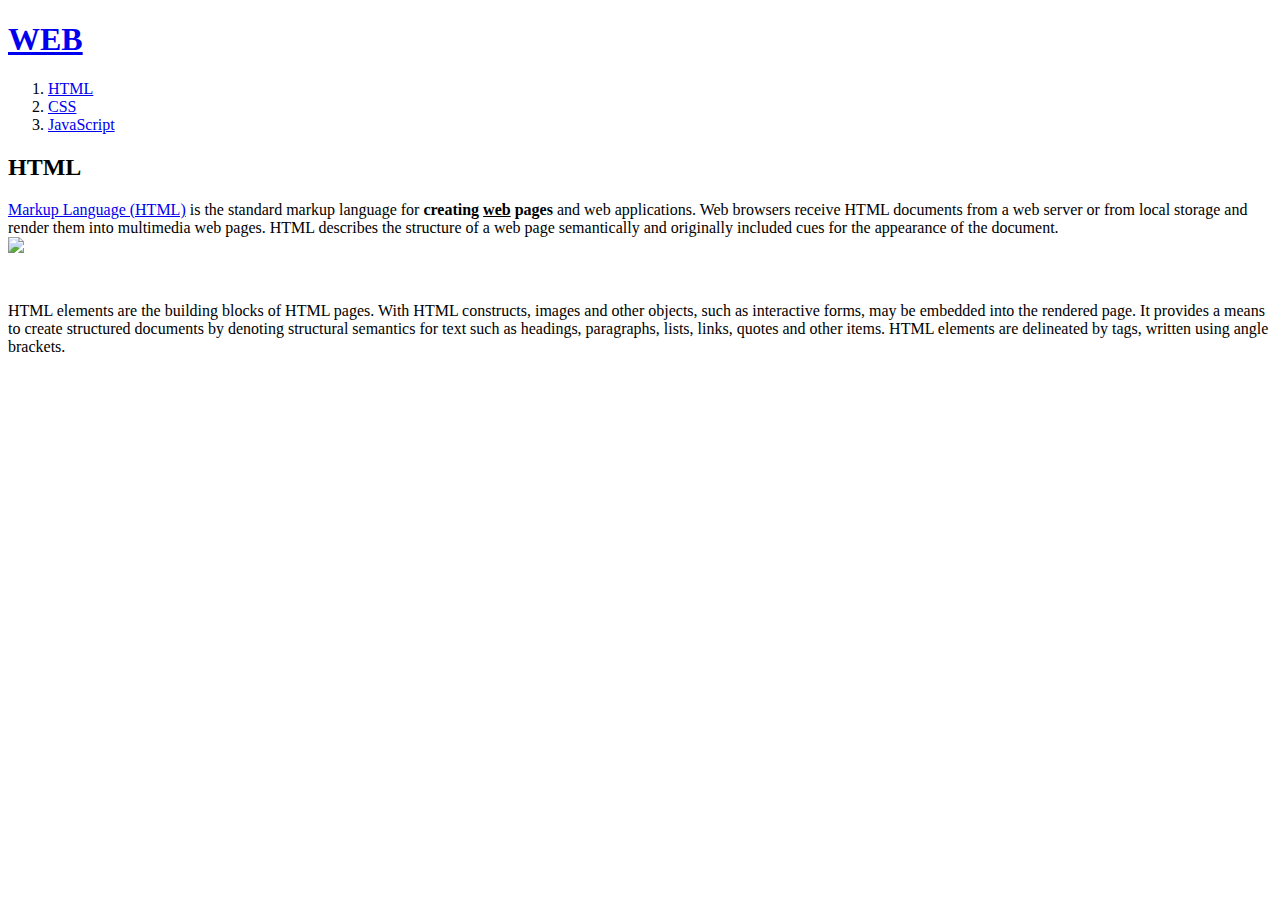
==== 1.html @ 780d3256 "start" ====
<!DOCTYPE html>
<html>
<head>
    <title>WEB1 - html</title>
    <meta charset="utf-8">
</head>

<body>
    <h1><a href="index.html">WEB</a></h1>
    <ol>
        <li><a href="1.html">HTML</a></li>
        <li><a href="2.html">CSS</a></li>
        <li><a href="3.html">JavaScript</a></li>
    </ol>
    <h2>HTML</h2>
    <p><a href="https://www.w3.org/TR/2011/WD-html5-author-20110809/the-a-element.html"
         target="_blank" title="html5 specification"> Markup Language (HTML)</a>
        is the standard markup language for <strong>creating <u>web</u> pages</strong> and web applications. Web browsers receive HTML documents from a web server or from local storage and render them into multimedia web pages. HTML describes the structure of a web page semantically and originally included cues for the appearance of the document.<br>
        <img src="https://www.udacity.com/blog/wp-content/uploads/2020/06/HTML_Blog-scaled.jpeg" width="50%"></p>
    <p style="margin-top:45px;">HTML elements are the building blocks of HTML pages. With HTML constructs, images and other objects, such as interactive forms, may be embedded into the rendered page. It provides a means to create structured documents by denoting structural semantics for text such as headings, paragraphs, lists, links, quotes and other items. HTML elements are delineated by tags, written using angle brackets.</p>
</body>
</html>
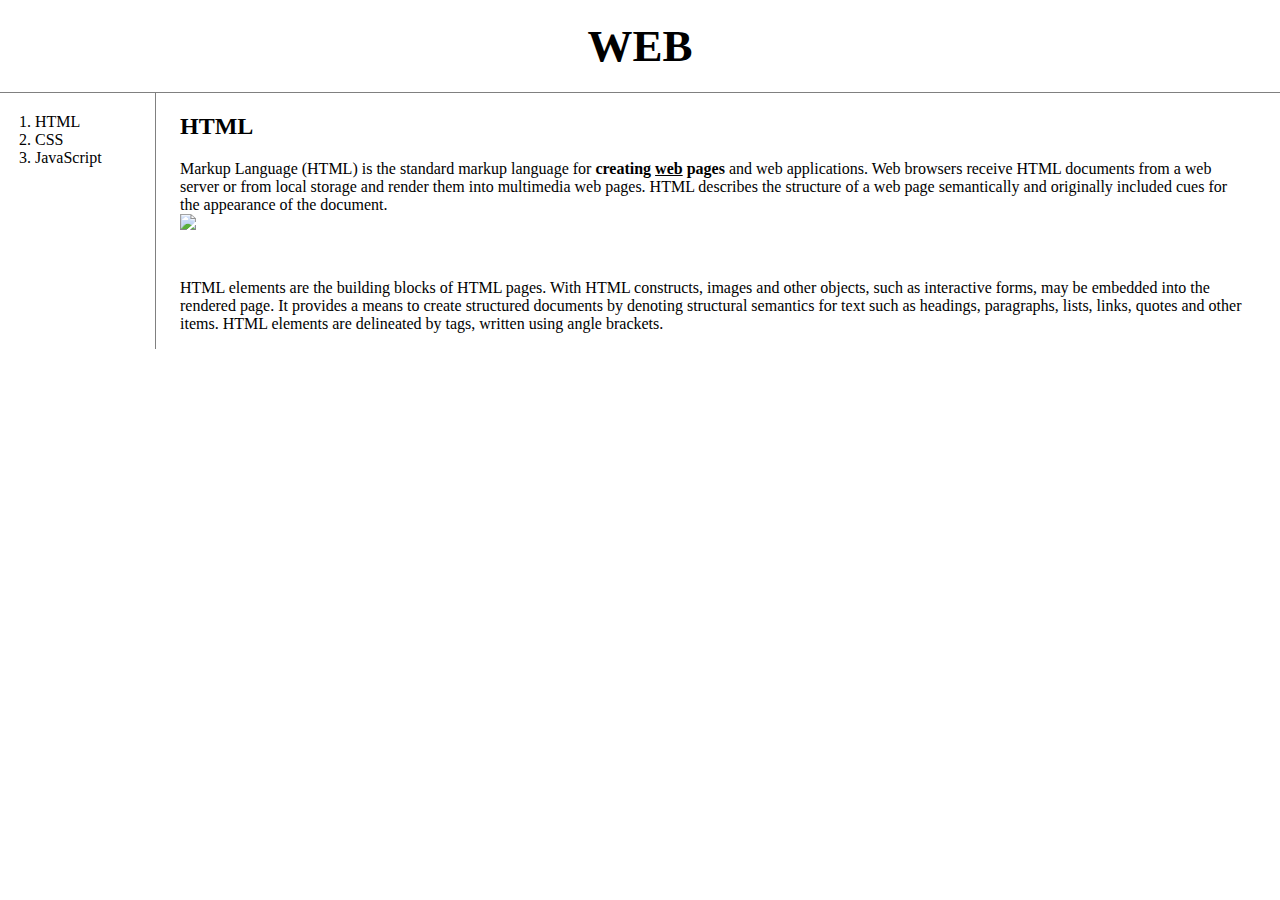
==== commit 24256129: "grid, 반응형 페이지" ====
--- a/1.html
+++ b/1.html
@@ -1,22 +1,26 @@
 <!DOCTYPE html>
 <html>
-<head>
-    <title>WEB1 - html</title>
-    <meta charset="utf-8">
-</head>
-
-<body>
-    <h1><a href="index.html">WEB</a></h1>
-    <ol>
-        <li><a href="1.html">HTML</a></li>
-        <li><a href="2.html">CSS</a></li>
-        <li><a href="3.html">JavaScript</a></li>
-    </ol>
-    <h2>HTML</h2>
-    <p><a href="https://www.w3.org/TR/2011/WD-html5-author-20110809/the-a-element.html"
-         target="_blank" title="html5 specification"> Markup Language (HTML)</a>
-        is the standard markup language for <strong>creating <u>web</u> pages</strong> and web applications. Web browsers receive HTML documents from a web server or from local storage and render them into multimedia web pages. HTML describes the structure of a web page semantically and originally included cues for the appearance of the document.<br>
-        <img src="https://www.udacity.com/blog/wp-content/uploads/2020/06/HTML_Blog-scaled.jpeg" width="50%"></p>
-    <p style="margin-top:45px;">HTML elements are the building blocks of HTML pages. With HTML constructs, images and other objects, such as interactive forms, may be embedded into the rendered page. It provides a means to create structured documents by denoting structural semantics for text such as headings, paragraphs, lists, links, quotes and other items. HTML elements are delineated by tags, written using angle brackets.</p>
-</body>
+    <head>
+        <title>WEB1 - html</title>
+        <meta charset="utf-8">
+        <link rel="stylesheet" href="style.css">
+    </head>
+    <body>
+        <h1><a href="index.html">WEB</a></h1>
+        <div id="grid">
+            <ol>
+            <li><a href="1.html">HTML</a></li>
+                <li><a href="2.html">CSS</a></li>
+                <li><a href="3.html">JavaScript</a></li>
+            </ol>
+            <div id="article">
+            <h2>HTML</h2>
+            <p><a href="https://www.w3.org/TR/2011/WD-html5-author-20110809/the-a-element.html"
+                target="_blank" title="html5 specification"> Markup Language (HTML)</a>
+                is the standard markup language for <strong>creating <u>web</u> pages</strong> and web applications. Web browsers receive HTML documents from a web server or from local storage and render them into multimedia web pages. HTML describes the structure of a web page semantically and originally included cues for the appearance of the document.<br>
+                <img src="https://www.udacity.com/blog/wp-content/uploads/2020/06/HTML_Blog-scaled.jpeg" width="50%"></p>
+            <p style="margin-top:45px;">HTML elements are the building blocks of HTML pages. With HTML constructs, images and other objects, such as interactive forms, may be embedded into the rendered page. It provides a means to create structured documents by denoting structural semantics for text such as headings, paragraphs, lists, links, quotes and other items. HTML elements are delineated by tags, written using angle brackets.</p>
+            </div>
+        </div>
+    </body>
 </html>
--- a/style.css
+++ b/style.css
@@ -0,0 +1,42 @@
+body {
+    margin: 0;
+}
+a {
+    text-decoration: none;
+    color: black;
+}
+h1 {
+    text-align: center;
+    font-size: 45px;
+    border-bottom: 1px solid gray;
+    padding: 20px;
+    margin: 0;
+}
+ol {
+    border-right: 1px solid gray;
+    width: 100px;
+    margin: 0;
+    padding: 20px;
+}
+#grid {
+    display: grid;
+    grid-template-columns: 150px 1fr;
+}
+#grid ol{
+    padding-left: 35px;
+}
+#grid #article{
+    padding-left: 30px;
+    padding-right: 30px;
+}
+@media(max-width:800px){
+    #grid{
+        display: block;
+    }
+    ol{
+        border-right: none;
+    }
+    h1{
+        border-bottom: none;
+    }
+}
